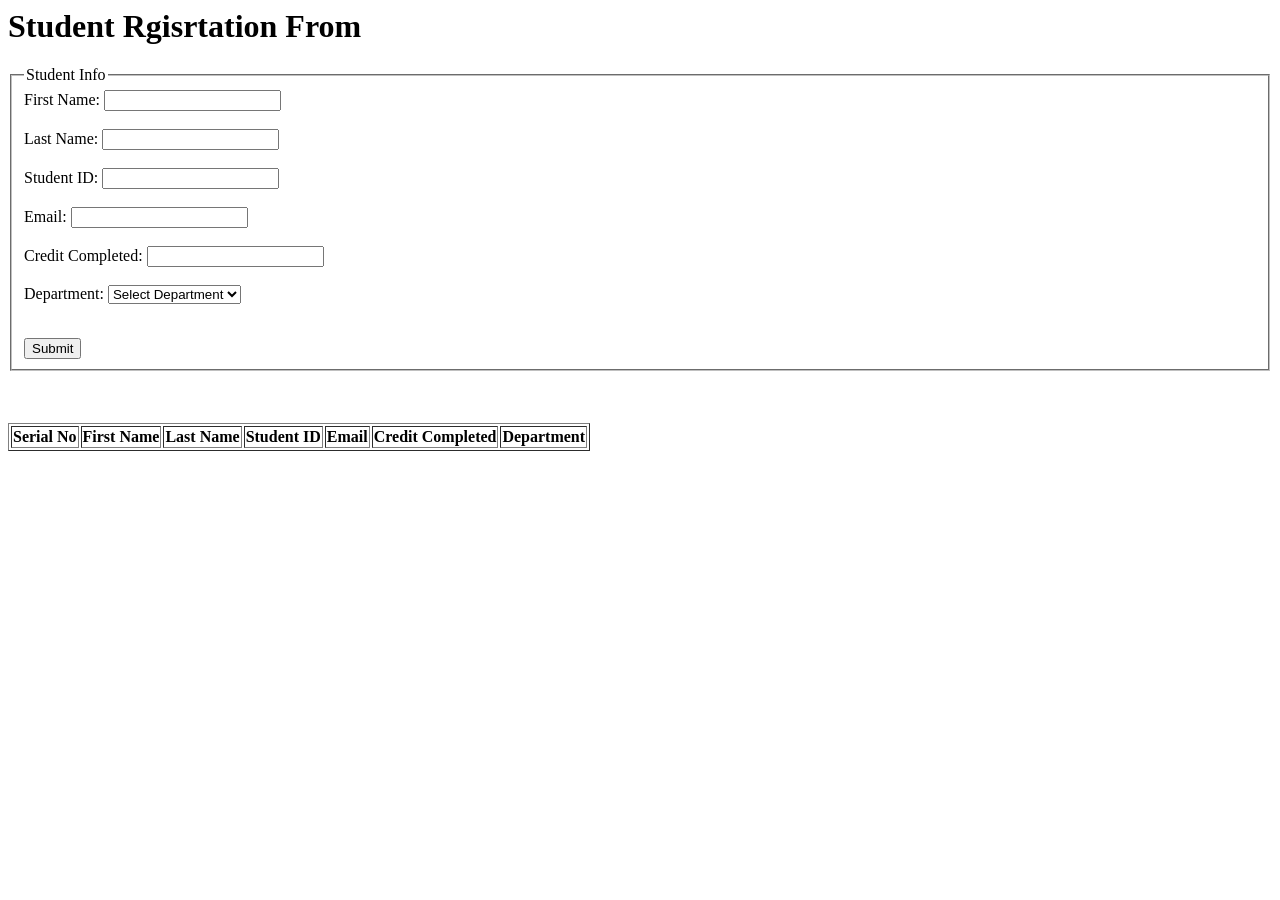
==== lab-task-2/index.html @ af9fbb8a "Add student registration form with validation and styling" ====
<html>
    <head><link rel="stylesheet" type="text/css" href="./style/style.css"> </head>
    <script src="./script/script.js"></script>
    <body>
        <h1>Student Rgisrtation From</h1>
        <fieldset>
            <legend>Student Info</legend>
        <form id="registrationForm">
            <label for="firstName">First Name:</label>
            <input type="text" id="firstName" name="firstName" required><br><br>
            <label for="lastName">Last Name:</label>            
            <input type="text" id="lastName" name="lastName" required><br><br>
            <label for="Id">Student ID:</label>
            <input type="text" id="studentId" name="studentId" required><br><br>
            <label for="email">Email:</label>
            <input type="email" id="email" name="email" required><br><br>
            <label for="crdcomplt">Credit Completed:</label>
            <input type="number" id="creditCompleted" name="creditCompleted" required><br><br>
            <label for="dept">Department:</label>
            <select id="dept" name="department" required>
                <option value="">Select Department</option>
                <option value="CSE">CSE</option>
                <option value="EEE">EEE</option>
                <option value="ME">ME</option>      
            <option value="CE">CE</option>
            <option value="BBA">BBA</option>
            </select><br><br>
        </form>
        <button type="submit">Submit</button>
   </fieldset>
   <p id="Total"></p><br><br>
   <table id="studentTable" border="1">
            <tr>
                <th>Serial No</th>
                <th>First Name</th>
                <th>Last Name</th>
                <th>Student ID</th>
                <th>Email</th>
                <th>Credit Completed</th>
                <th>Department</th>
            </tr>
   </table>
    
    </body>


</html>
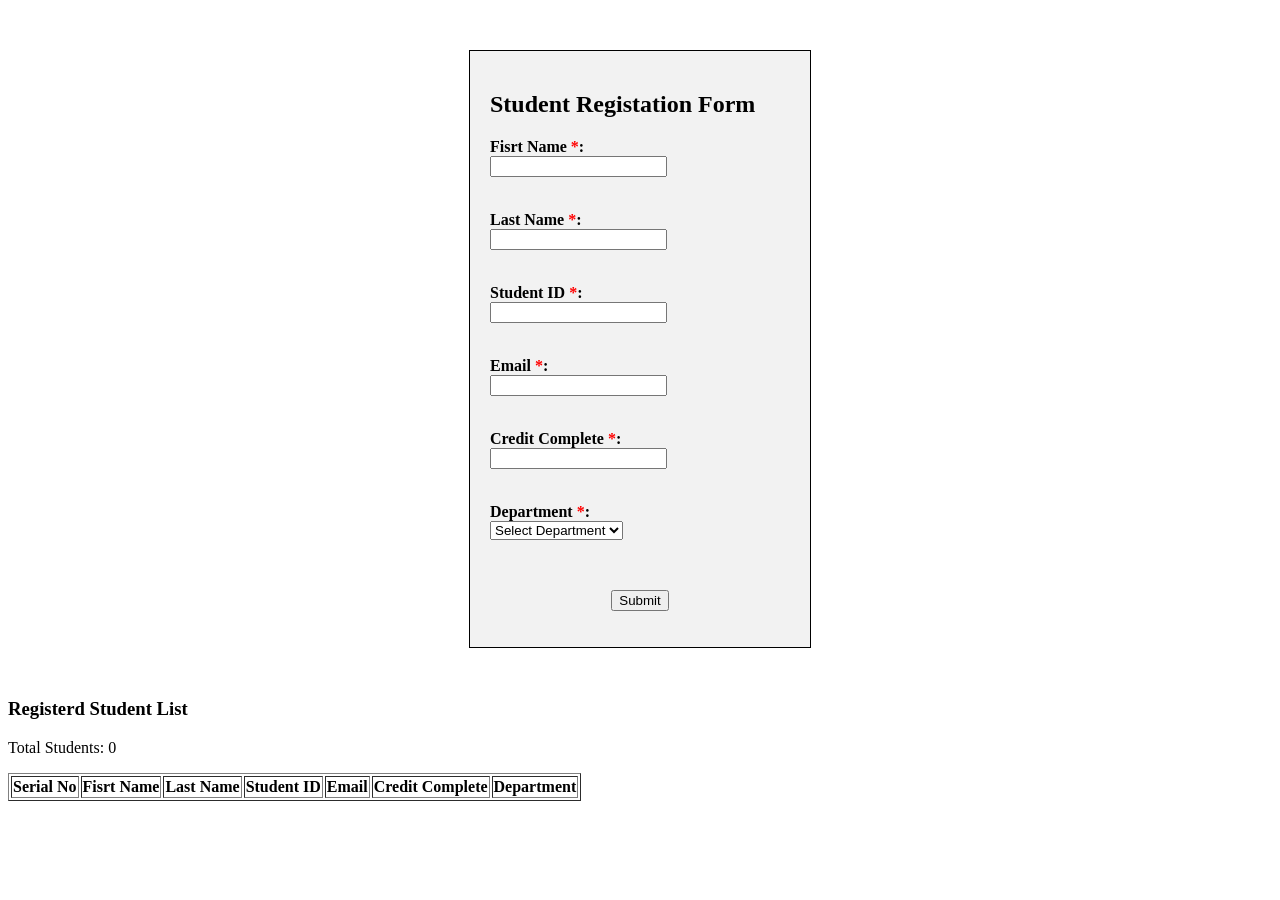
==== commit 03f252de: "code done finnnlay Allhamdulilha" ====
--- a/lab-task-2/index.html
+++ b/lab-task-2/index.html
@@ -1,47 +1,62 @@
 <html>
-    <head><link rel="stylesheet" type="text/css" href="./style/style.css"> </head>
-    <script src="./script/script.js"></script>
-    <body>
-        <h1>Student Rgisrtation From</h1>
-        <fieldset>
-            <legend>Student Info</legend>
-        <form id="registrationForm">
-            <label for="firstName">First Name:</label>
-            <input type="text" id="firstName" name="firstName" required><br><br>
-            <label for="lastName">Last Name:</label>            
-            <input type="text" id="lastName" name="lastName" required><br><br>
-            <label for="Id">Student ID:</label>
-            <input type="text" id="studentId" name="studentId" required><br><br>
-            <label for="email">Email:</label>
-            <input type="email" id="email" name="email" required><br><br>
-            <label for="crdcomplt">Credit Completed:</label>
-            <input type="number" id="creditCompleted" name="creditCompleted" required><br><br>
-            <label for="dept">Department:</label>
-            <select id="dept" name="department" required>
-                <option value="">Select Department</option>
-                <option value="CSE">CSE</option>
-                <option value="EEE">EEE</option>
-                <option value="ME">ME</option>      
+<head>
+<link rel="stylesheet"  href="./style/style.css">
+<script src="./script/script.js"></script>
+
+</head>
+<body>
+
+    <form id="registrationForm" class="container" onsubmit="return validateForm()">
+        <h2>Student Registation Form</h2>
+
+        <label for="firstName">Fisrt Name <span class="required">*</span>:</label><br>
+        <input type="text" id="firstName" name="firstName"><br>
+        <p id="errFirstName" style="color: red;"></p><br>
+
+        <label for="lastName">Last Name <span class="required">*</span>:</label><br>
+        <input type="text" id="lastName" name="lastName"><br>
+        <p id="errLastName" style="color: red;"></p><br>
+
+        <label for="studentId">Student ID <span class="required">*</span>:</label><br>
+        <input type="text" id="studentId" name="studentId"><br>
+        <p id="errStudentId" style="color: red;"></p><br>
+
+        <label for="email">Email <span class="required">*</span>:</label><br>
+        <input type="email" id="email" name="email"><br>
+        <p id="errEmail" style="color: red;"></p><br>
+
+        <label for="creditCompleted">Credit Complete <span class="required">*</span>:</label><br>
+        <input type="number" id="creditCompleted" name="creditCompleted"><br>
+        <p id="errCreditCompleted" style="color: red;"></p><br>
+
+        <label for="dept">Department <span class="required">*</span>:</label><br>
+        <select id="dept" name="department">
+            <option value="">Select Department</option>
+            <option value="CSE">CSE</option>
+            <option value="EEE">EEE</option>
+            <option value="ME">ME</option>
             <option value="CE">CE</option>
             <option value="BBA">BBA</option>
-            </select><br><br>
-        </form>
-        <button type="submit">Submit</button>
-   </fieldset>
-   <p id="Total"></p><br><br>
-   <table id="studentTable" border="1">
-            <tr>
-                <th>Serial No</th>
-                <th>First Name</th>
-                <th>Last Name</th>
-                <th>Student ID</th>
-                <th>Email</th>
-                <th>Credit Completed</th>
-                <th>Department</th>
-            </tr>
-   </table>
-    
-    </body>
+        </select><br>
+        <p id="errDept" style="color: red;"></p><br>
 
+        <p class="button-container">
+            <button type="submit">Submit</button>
+        </p>
+    </form>
 
-</html>+    <h3>Registerd Student List</h3>
+    <p id="total">Total Students: 0</p>
+    <table id="studentTable" border="1">
+        <tr>
+            <th>Serial No</th>
+            <th>Fisrt Name</th>
+            <th>Last Name</th>
+            <th>Student ID</th>
+            <th>Email</th>
+            <th>Credit Complete</th>
+            <th>Department</th>
+        </tr>
+    </table>
+</body>
+</html>
--- a/lab-task-2/style/style.css
+++ b/lab-task-2/style/style.css
@@ -0,0 +1,19 @@
+.container {
+    margin: 50px auto;
+    width: 300px;
+    background-color: #f2f2f2;
+    padding: 20px;
+    border: 1px solid black;
+}
+
+label {
+    font-weight: bold;
+}
+
+.required {
+    color: red;
+}
+
+.button-container {
+    text-align: center;
+}
